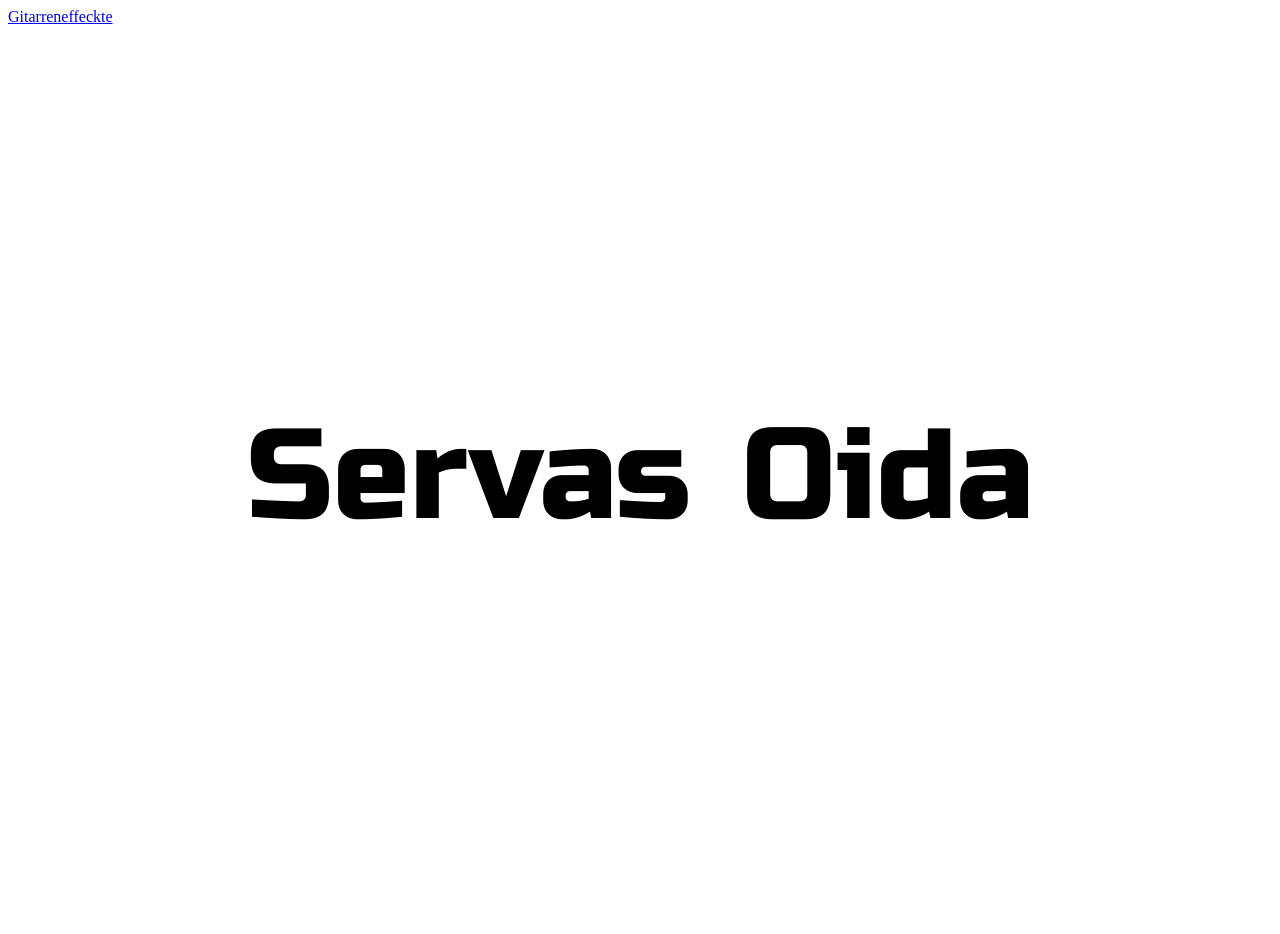
==== index.html @ 1a1cfa37 "Link" ====
<!DOCTYPE html>
<html lang="de">
<head>
    <meta charset="UTF-8">
    <meta name="viewport" content="width=device-width, initial-scale=1.0">
    <title>Servas</title>
    <link rel="stylesheet" href="wienstyle.css">
</head>
<body>
    <a href="https://verwumpi.github.io/sfgz_gridandflexbox/Gitarren%20FX/index.html">Gitarreneffeckte</a>
    <section>

       <h1><span class="hover-zone" data-text="Servus"><span class="hover-wort">Servas</span></span>
            <span class="hover-zone"data-text="Alter"><span class="hover-wort">Oida</span></span>
    </h1>
    </section>
    
</body>
</html>
---- wienstyle.css ----
@import url('https://fonts.googleapis.com/css2?family=Caacupe+One&family=Dosis:wght@200..800&family=Roboto:ital,wght@0,100..900;1,100..900&family=Russo+One&display=swap');

h1{
    font-family: "Russo One", sans-serif;
  font-weight: 400;
  font-style: normal;
  font-size: 10vw;
  display: flex;
  gap: 0.4em;
  margin: 0;
  padding: 0;
  align-items: flex-start;
}

section{
    display: flex;
    justify-content: center;
    align-items: center;
    height: 100vh;
}

.hover-zone {
    display: inline-block;
    position: relative;
}

.hover-zone:hover {
    padding-bottom: 100px;
    margin-bottom: -100px; 
}
.hover-zone::before {
    content: attr(data-text); /* holt den Text aus dem HTML */
    position: absolute;
    top: 0;
    left: 0;
    color: red;
    opacity: 0;               /* unsichtbar, solange kein Hover */
    transition: opacity 0.1s ease, transform 0.4s ease;
    /*pointer-events: none;
    transform: scale(0.8);*/
}

.hover-zone:hover::before {
    opacity: 1;
    transform: scale(1);
}
.hover-wort {
    display: inline-block; 
    position: relative;
    z-index: 1;
    transition: transform 0.5s cubic-bezier(0.34, 1.56, 0.64, 1);
}

.hover-zone:hover .hover-wort {
    transform: translateY(-100px);
}
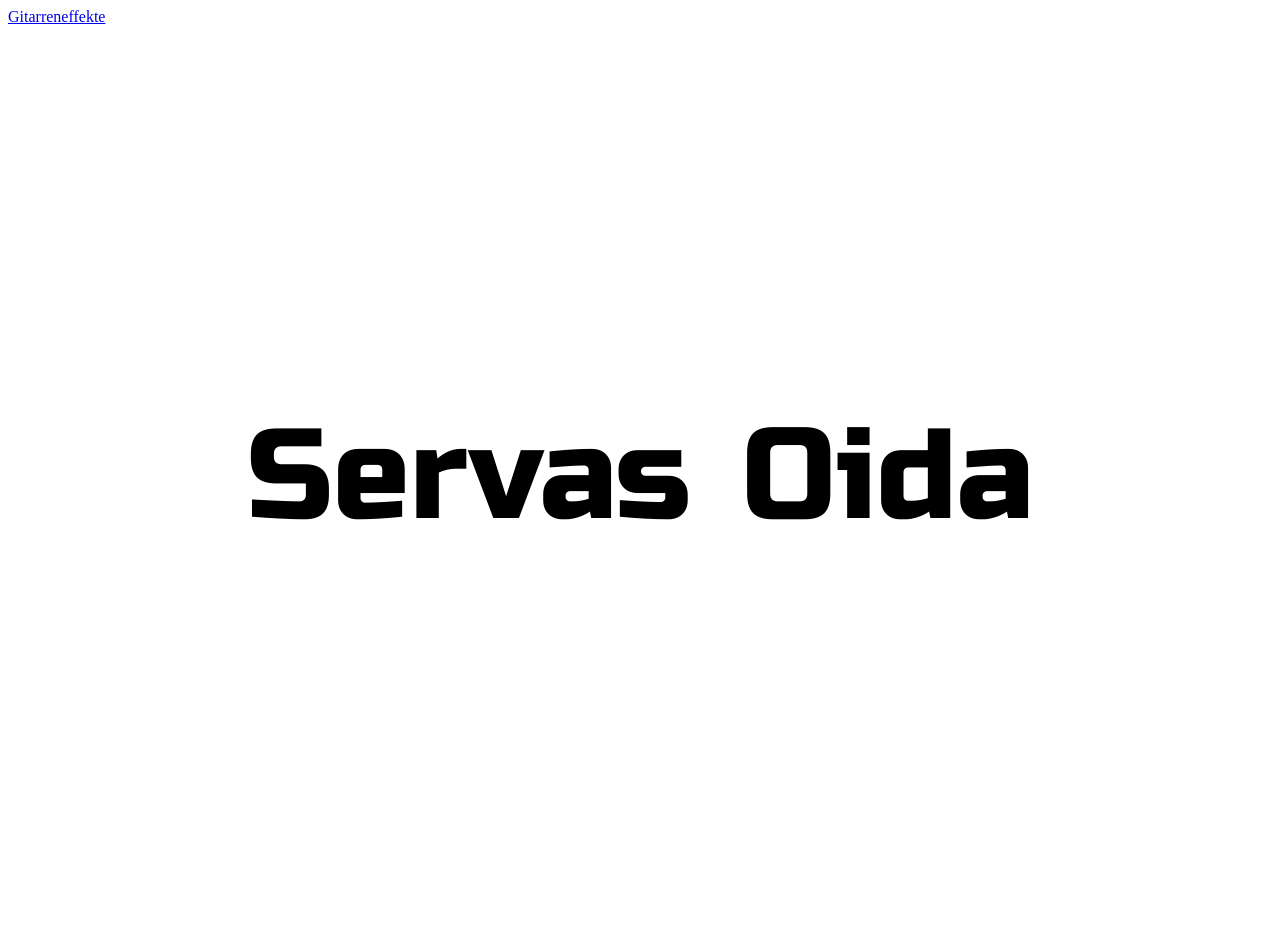
==== commit 62d0f6fa: "Rechtschreibung" ====
--- a/index.html
+++ b/index.html
@@ -7,7 +7,7 @@
     <link rel="stylesheet" href="wienstyle.css">
 </head>
 <body>
-    <a href="https://verwumpi.github.io/sfgz_gridandflexbox/Gitarren%20FX/index.html">Gitarreneffeckte</a>
+    <a href="https://verwumpi.github.io/sfgz_gridandflexbox/Gitarren%20FX/index.html">Gitarreneffekte</a>
     <section>
 
        <h1><span class="hover-zone" data-text="Servus"><span class="hover-wort">Servas</span></span>
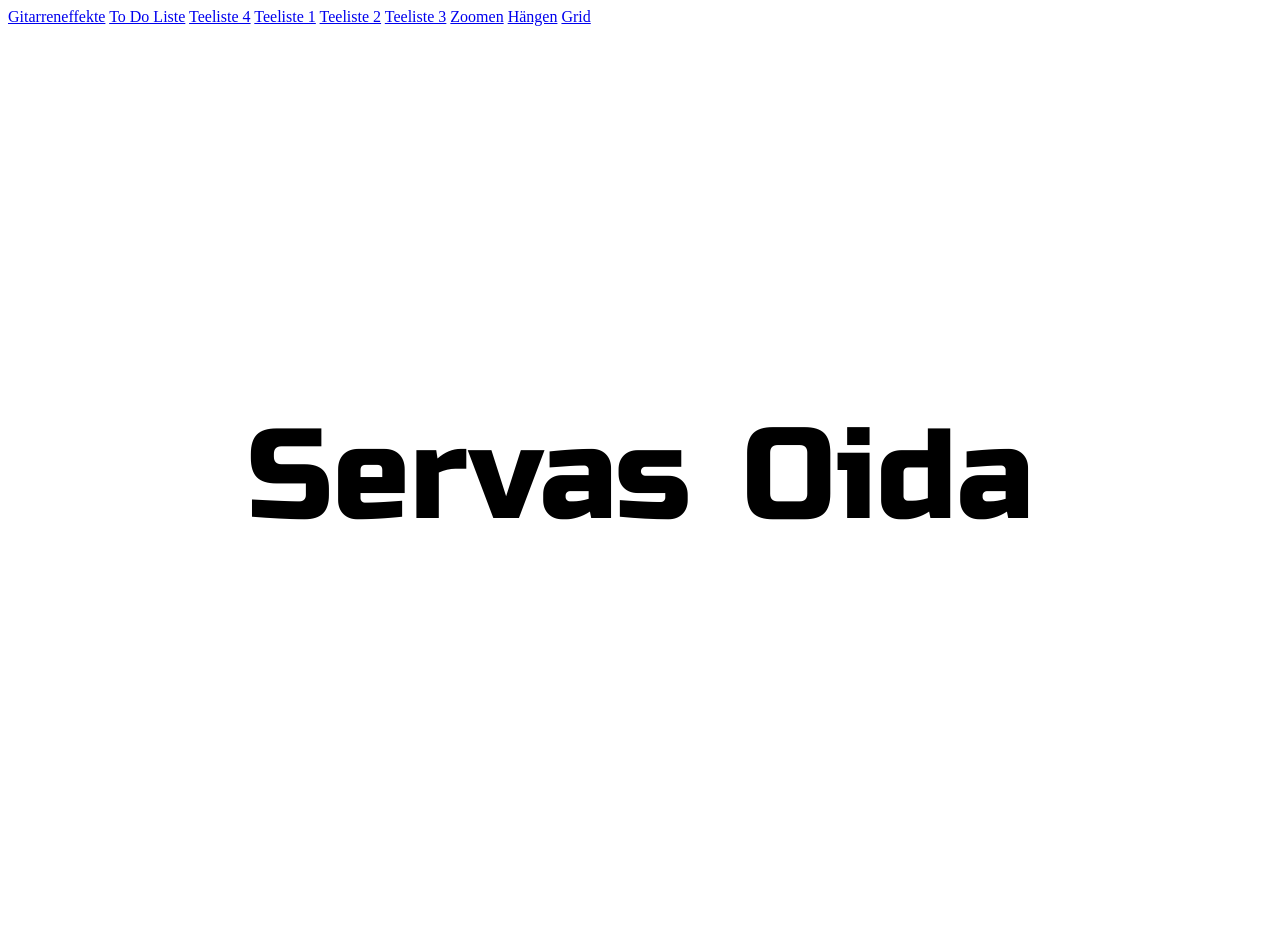
==== commit 7a8aa714: "Verlinkungen" ====
--- a/index.html
+++ b/index.html
@@ -8,10 +8,20 @@
 </head>
 <body>
     <a href="https://verwumpi.github.io/sfgz_gridandflexbox/Gitarren%20FX/index.html">Gitarreneffekte</a>
+     <a href="https://verwumpi.github.io/sfgz_gridandflexbox/Tag 1/index.html">To Do Liste</a>
+     <a href="https://verwumpi.github.io/sfgz_gridandflexbox/Tag 2/liste4.html">Teeliste 4</a>
+     <a href="https://verwumpi.github.io/sfgz_gridandflexbox/Tag 2/liste.html">Teeliste 1</a>
+     <a href="https://verwumpi.github.io/sfgz_gridandflexbox/Tag 2/liste2.html">Teeliste 2</a>
+     <a href="https://verwumpi.github.io/sfgz_gridandflexbox/Tag 2/lieste3.html">Teeliste 3</a>
+     <a href="https://verwumpi.github.io/sfgz_gridandflexbox/zoom-galerie/index.html">Zoomen</a>
+     <a href="https://verwumpi.github.io/sfgz_gridandflexbox/haengung-zoom/index.html">Hängen</a>
+     <a href="https://verwumpi.github.io/sfgz_gridandflexbox/grid-uebung/index.html">Grid</a>
+     
+    <section>
     <section>
 
        <h1><span class="hover-zone" data-text="Servus"><span class="hover-wort">Servas</span></span>
-            <span class="hover-zone"data-text="Alter"><span class="hover-wort">Oida</span></span>
+            <span class="hover-zone"data-text="Oide"><span class="hover-wort">Oida</span></span>
     </h1>
     </section>
     
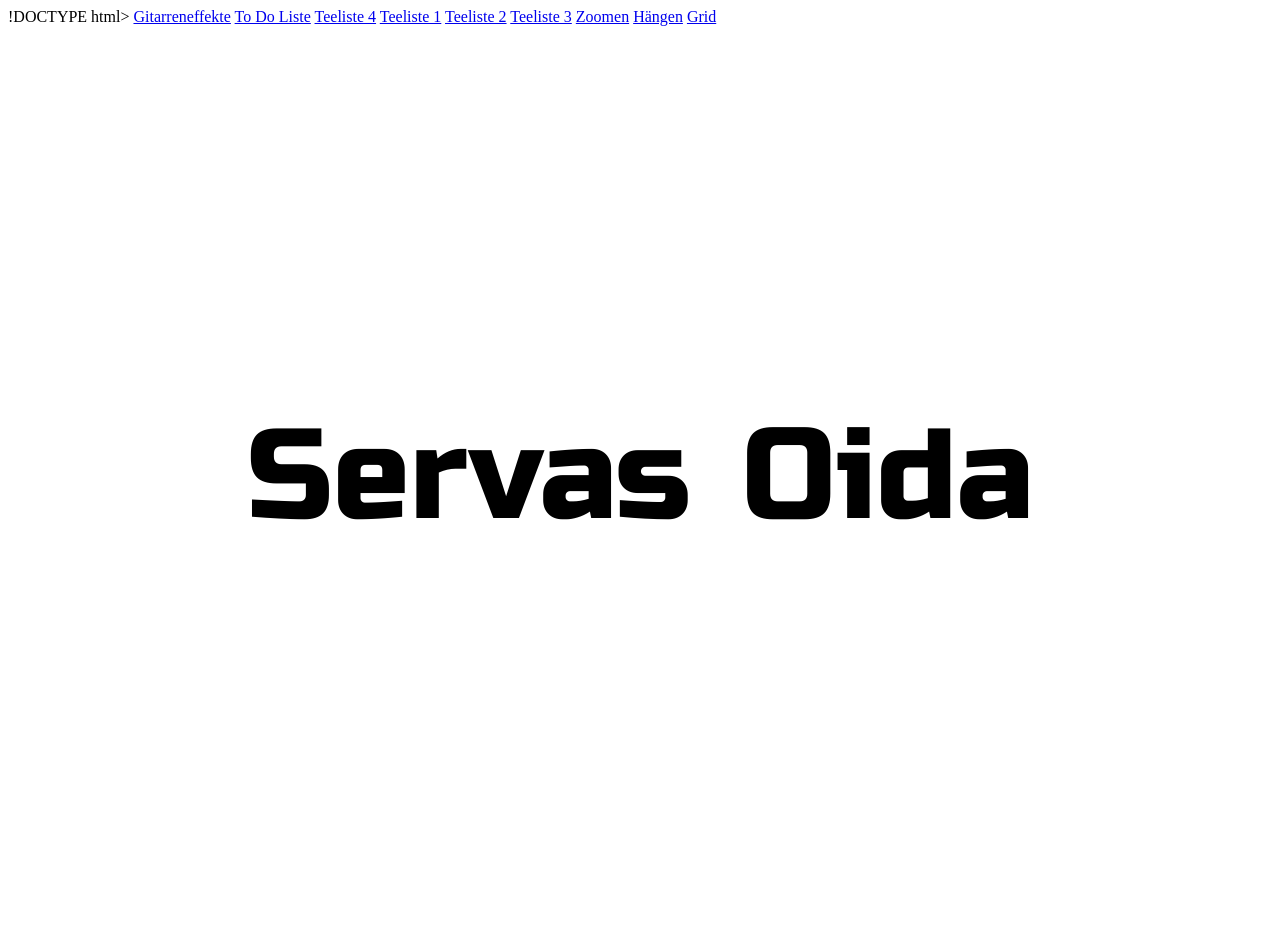
==== commit 7f3a51fe: "Update index.html" ====
--- a/index.html
+++ b/index.html
@@ -1,4 +1,4 @@
-<!DOCTYPE html>
+!DOCTYPE html>
 <html lang="de">
 <head>
     <meta charset="UTF-8">
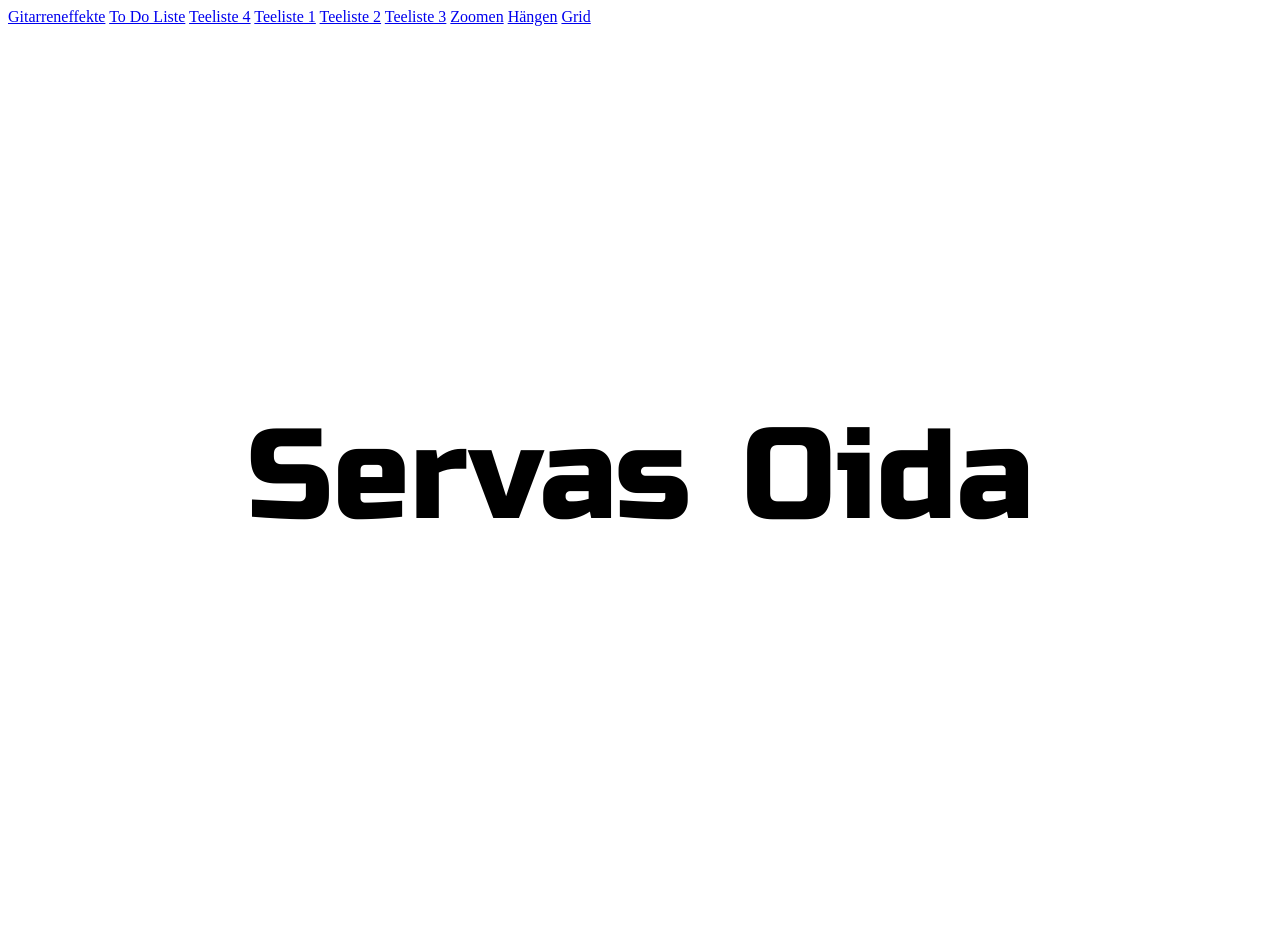
==== commit f6ae83ac: "Update index.html" ====
--- a/index.html
+++ b/index.html
@@ -1,4 +1,4 @@
-!DOCTYPE html>
+<!DOCTYPE html>
 <html lang="de">
 <head>
     <meta charset="UTF-8">
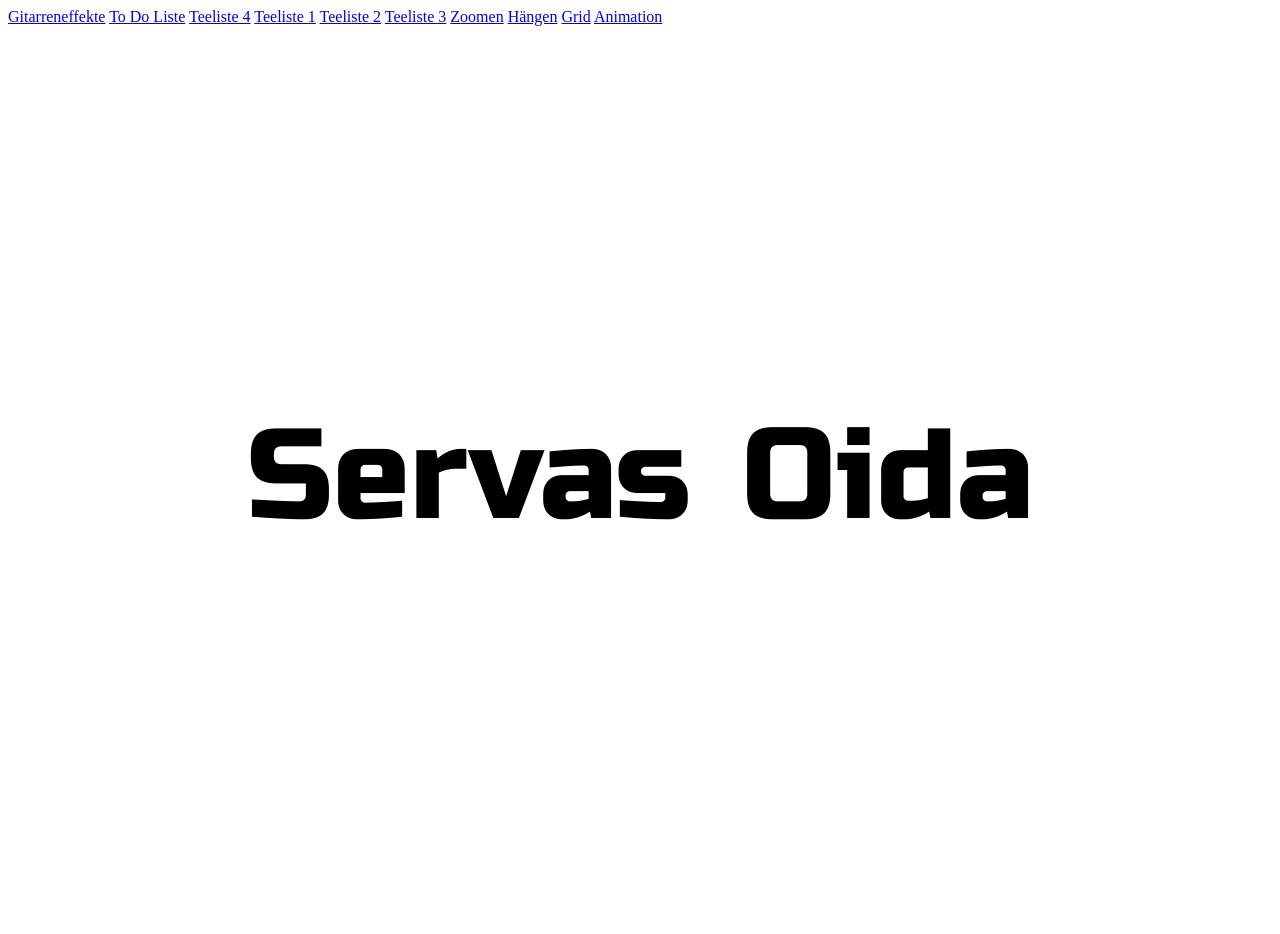
==== commit 5ca7f625: "Statrseite neuer Link" ====
--- a/index.html
+++ b/index.html
@@ -16,6 +16,7 @@
      <a href="https://verwumpi.github.io/sfgz_gridandflexbox/zoom-galerie/index.html">Zoomen</a>
      <a href="https://verwumpi.github.io/sfgz_gridandflexbox/haengung-zoom/index.html">Hängen</a>
      <a href="https://verwumpi.github.io/sfgz_gridandflexbox/grid-uebung/index.html">Grid</a>
+     <a href="https://verwumpi.github.io/sfgz_gridandflexbox/Tag 6/index.html">Animation</a>
      
     <section>
     <section>
